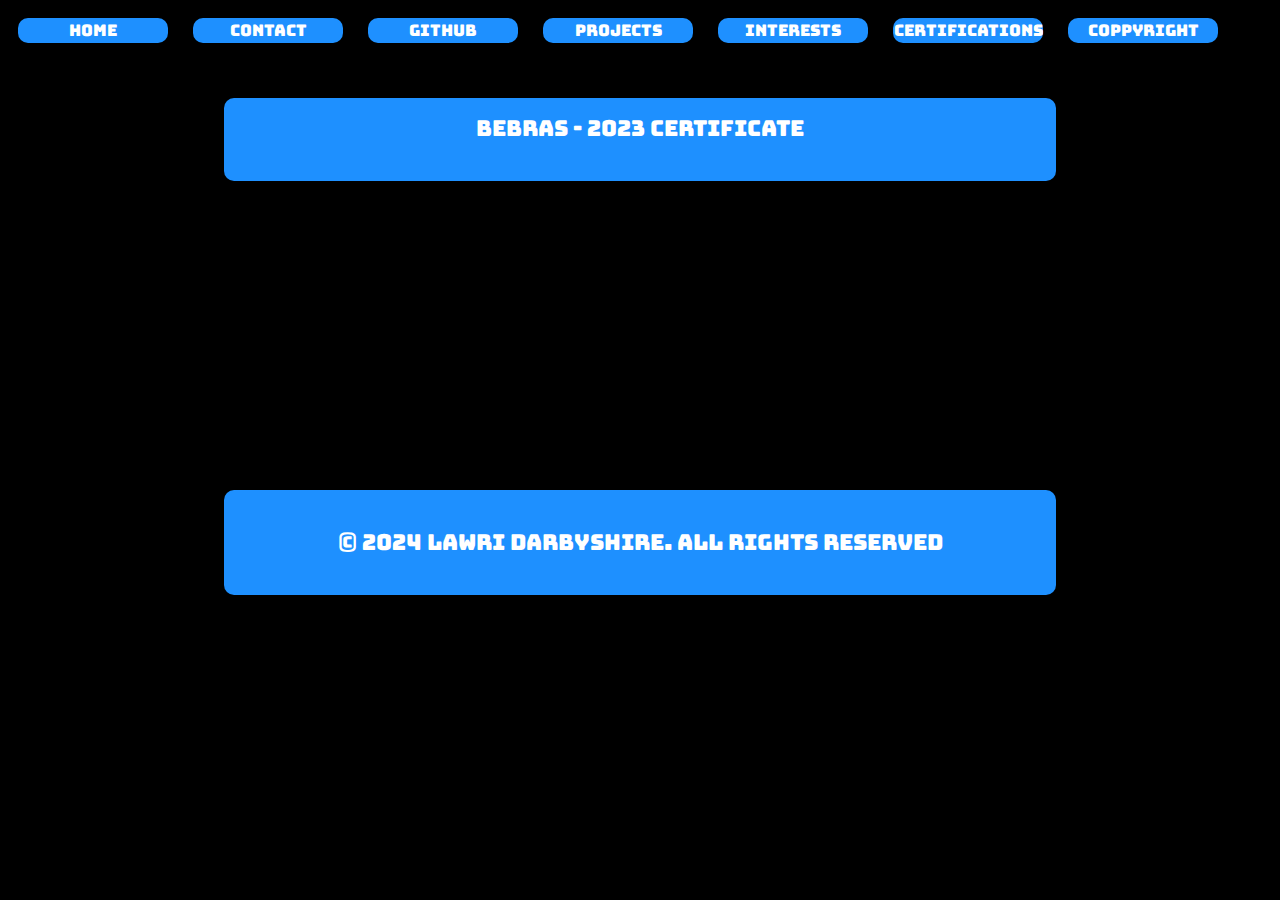
==== certifications.html @ 8a022fff "V1 Upload" ====
<!DOCTYPE html>
<html>

<head>
  <meta charset="utf-8">
  <meta name="viewport" content="width=device-width">
  <title>Certifications - Lawri Darbyshire</title>
  <link href="style.css" rel="stylesheet" type="text/css">
  <link rel="apple-touch-icon" sizes="180x180" href="/apple-touch-icon.png">
  <link rel="icon" type="image/png" sizes="32x32" href="/favicon-32x32.png">
  <link rel="icon" type="image/png" sizes="16x16" href="/favicon-16x16.png">
  <link rel="manifest" href="/site.webmanifest">
  <link href='https://fonts.googleapis.com/css?family=Bungee' rel='stylesheet'>
  <style>
    /* Add custom styles for the navigation squares */
    .nav-square {
      display: inline-block;
      width: 150px;
      height: 25px;
      background-color: dodgerblue;
      border-radius: 10px;
      margin: 10px;
      text-align: center;
      line-height: 25px;
      font-size: 16px;
      color: white;
      cursor: pointer;
    }

    .coppyright {
      text-align: center;
      margin: 1rem auto 2rem;
      max-width: 800px;
      font-weight: small;
      animation: bounce 2s infinite ease-in-out;
      color: white;
      cursor: pointer;
      background-color: dodgerblue;
      border-radius: 10px;
      padding: 1rem;
    }

    /* Set the background color to black */
    body {
      background-color: black;
      font-family: 'Bungee';
      font-size: 22px;
    }

    /* Centered paragraph with subtler bounce animation */
    .centered-paragraph {
      text-align: center;
      margin: 1rem auto 2rem;
      max-width: 800px;
      font-weight: small;
      animation: bounce 2s infinite ease-in-out;
      color: white;
      background-color: dodgerblue;
      border-radius: 10px;
      padding: 1rem;
    }

    .centered-button {
      text-align: center;
      margin: 1rem auto 2rem;
      max-width: 800px;
      font-weight: small;
      animation: bounce 2s infinite ease-in-out;
      color: white;
      background-color: dodgerblue;
      border-radius: 10px;
      padding: 1rem;
      cursor: pointer;
    }

    @keyframes bounce {

      0%,
      100% {
        transform: translateY(0);
      }

      20%,
      80% {
        transform: translateY(-5px);
      }

      40%,
      60% {
        transform: translateY(-5px);
      }
    }
  </style>
</head>

<body class="body">
  <!-- Navigation squares -->
  <div class="nav-square" onclick="location.href='index.html'">Home</div>
  <div class="nav-square" onclick="location.href='contact.html'">Contact</div>
  <div class="nav-square" onclick="window.open('https://github.com/Darbyshire64', '_blank')">GitHub</div>
  <div class="nav-square" onclick="location.href='projects.html'">Projects</div>
  <div class="nav-square" onclick="location.href='interests.html'">Interests</div>
  <div class="nav-square" onclick="location.href='certifications.html'">Certifications</div>
  <div class="nav-square" onclick="location.href='coppyright.html'">Coppyright</div>
  <br>
  <br>
  <div class="centered-button" onclick="window.open('Bebras-2023.pdf', '_blank')" <p>Bebras - 2023 Certificate</p>
  </div>

  <!-- Rest of your content goes here -->

</body>
<footer>
  <br>
  <br>
  <br>
  <br>
  <br>
  <br>
  <br>
  <br>
  <br>
  <div class="coppyright" onclick="location.href='coppyright.html'"">
    <p>© 2024 Lawri Darbyshire. All Rights Reserved</p>    
  </div>
</footer>

</html>
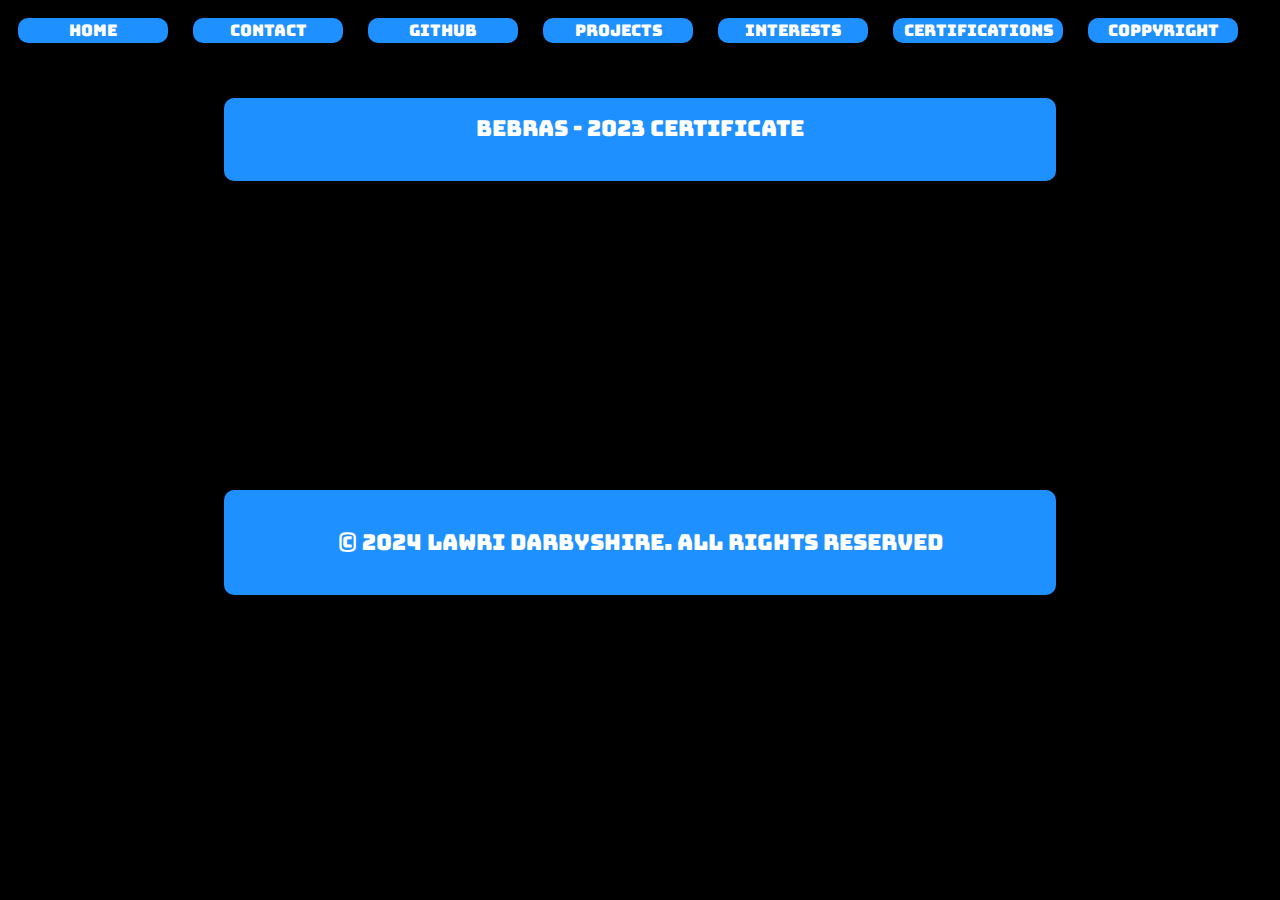
==== commit 170dc5ea: "Update certifications.html" ====
--- a/certifications.html
+++ b/certifications.html
@@ -26,6 +26,19 @@
       color: white;
       cursor: pointer;
     }
+    .nav-square2 {
+          display: inline-block;
+          width: 170px;
+          height: 25px;
+          background-color: dodgerblue;
+          border-radius: 10px;
+          margin: 10px;
+          text-align: center;
+          line-height: 25px;
+          font-size: 16px;
+          color: white;
+          cursor: pointer;
+        }
 
     .coppyright {
       text-align: center;
@@ -100,7 +113,7 @@
   <div class="nav-square" onclick="window.open('https://github.com/Darbyshire64', '_blank')">GitHub</div>
   <div class="nav-square" onclick="location.href='projects.html'">Projects</div>
   <div class="nav-square" onclick="location.href='interests.html'">Interests</div>
-  <div class="nav-square" onclick="location.href='certifications.html'">Certifications</div>
+  <div class="nav-square2" onclick="location.href='certifications.html'">Certifications</div>
   <div class="nav-square" onclick="location.href='coppyright.html'">Coppyright</div>
   <br>
   <br>
@@ -125,4 +138,4 @@
   </div>
 </footer>
 
-</html>+</html>
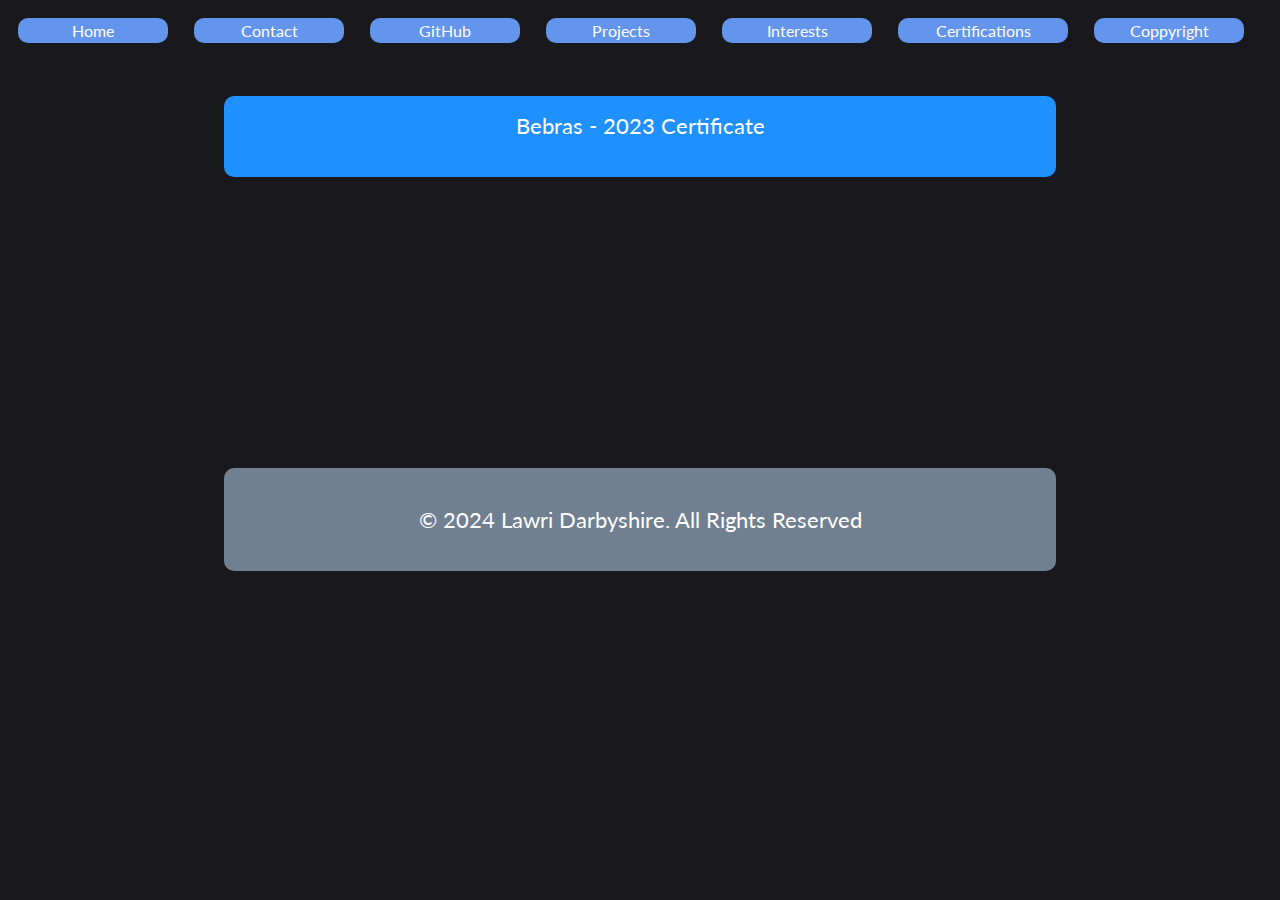
==== commit 31b90424: "Update certifications.html" ====
--- a/certifications.html
+++ b/certifications.html
@@ -10,104 +10,9 @@
   <link rel="icon" type="image/png" sizes="32x32" href="/favicon-32x32.png">
   <link rel="icon" type="image/png" sizes="16x16" href="/favicon-16x16.png">
   <link rel="manifest" href="/site.webmanifest">
-  <link href='https://fonts.googleapis.com/css?family=Bungee' rel='stylesheet'>
-  <style>
-    /* Add custom styles for the navigation squares */
-    .nav-square {
-      display: inline-block;
-      width: 150px;
-      height: 25px;
-      background-color: dodgerblue;
-      border-radius: 10px;
-      margin: 10px;
-      text-align: center;
-      line-height: 25px;
-      font-size: 16px;
-      color: white;
-      cursor: pointer;
-    }
-    .nav-square2 {
-          display: inline-block;
-          width: 170px;
-          height: 25px;
-          background-color: dodgerblue;
-          border-radius: 10px;
-          margin: 10px;
-          text-align: center;
-          line-height: 25px;
-          font-size: 16px;
-          color: white;
-          cursor: pointer;
-        }
-
-    .coppyright {
-      text-align: center;
-      margin: 1rem auto 2rem;
-      max-width: 800px;
-      font-weight: small;
-      animation: bounce 2s infinite ease-in-out;
-      color: white;
-      cursor: pointer;
-      background-color: dodgerblue;
-      border-radius: 10px;
-      padding: 1rem;
-    }
-
-    /* Set the background color to black */
-    body {
-      background-color: black;
-      font-family: 'Bungee';
-      font-size: 22px;
-    }
-
-    /* Centered paragraph with subtler bounce animation */
-    .centered-paragraph {
-      text-align: center;
-      margin: 1rem auto 2rem;
-      max-width: 800px;
-      font-weight: small;
-      animation: bounce 2s infinite ease-in-out;
-      color: white;
-      background-color: dodgerblue;
-      border-radius: 10px;
-      padding: 1rem;
-    }
-
-    .centered-button {
-      text-align: center;
-      margin: 1rem auto 2rem;
-      max-width: 800px;
-      font-weight: small;
-      animation: bounce 2s infinite ease-in-out;
-      color: white;
-      background-color: dodgerblue;
-      border-radius: 10px;
-      padding: 1rem;
-      cursor: pointer;
-    }
-
-    @keyframes bounce {
-
-      0%,
-      100% {
-        transform: translateY(0);
-      }
-
-      20%,
-      80% {
-        transform: translateY(-5px);
-      }
-
-      40%,
-      60% {
-        transform: translateY(-5px);
-      }
-    }
-  </style>
+  <link href='https://fonts.googleapis.com/css?family=Lato' rel='stylesheet'>
 </head>
-
 <body class="body">
-  <!-- Navigation squares -->
   <div class="nav-square" onclick="location.href='index.html'">Home</div>
   <div class="nav-square" onclick="location.href='contact.html'">Contact</div>
   <div class="nav-square" onclick="window.open('https://github.com/Darbyshire64', '_blank')">GitHub</div>
--- a/style.css
+++ b/style.css
@@ -0,0 +1,67 @@
+    .nav-square {
+      display: inline-block;
+      width: 150px;
+      height: 25px;
+      background-color: CornflowerBlue;
+      border-radius: 10px;
+      margin: 10px;
+      text-align: center;
+      line-height: 25px;
+      font-size: 16px;
+      color: white;
+      cursor: pointer;
+    }
+    .nav-square2 {
+            display: inline-block;
+            width: 170px;
+            height: 25px;
+            background-color: CornflowerBlue;
+            border-radius: 10px;
+            margin: 10px;
+            text-align: center;
+            line-height: 25px;
+            font-size: 16px;
+            color: white;
+            cursor: pointer;
+        }
+
+    .coppyright {
+      text-align: center;
+      margin: 1rem auto 2rem;
+      max-width: 800px;
+      font-weight: small;
+      animation: bounce 2s infinite ease-in-out;
+      color: white;
+      cursor: pointer;
+      background-color: SlateGray;
+      border-radius: 10px;
+      padding: 1rem;
+    }
+    body {
+      background-color: #18181d;
+      font-family: 'Lato';
+      font-size: 22px;
+    }
+    .centered-paragraph {
+      text-align: center;
+      margin: 1rem auto 2rem;
+      max-width: 800px;
+      font-weight: small;
+      color: white;
+      background-color: SteelBlue;
+      border-radius: 10px;
+      padding: 1rem;
+    }
+.centered-button {
+      text-align: center;
+      margin: 1rem auto 2rem;
+      max-width: 800px;
+      font-weight: small;
+      animation: bounce 2s infinite ease-in-out;
+      color: white;
+      background-color: dodgerblue;
+      border-radius: 10px;
+      padding: 1rem;
+      cursor: pointer;
+    }
+
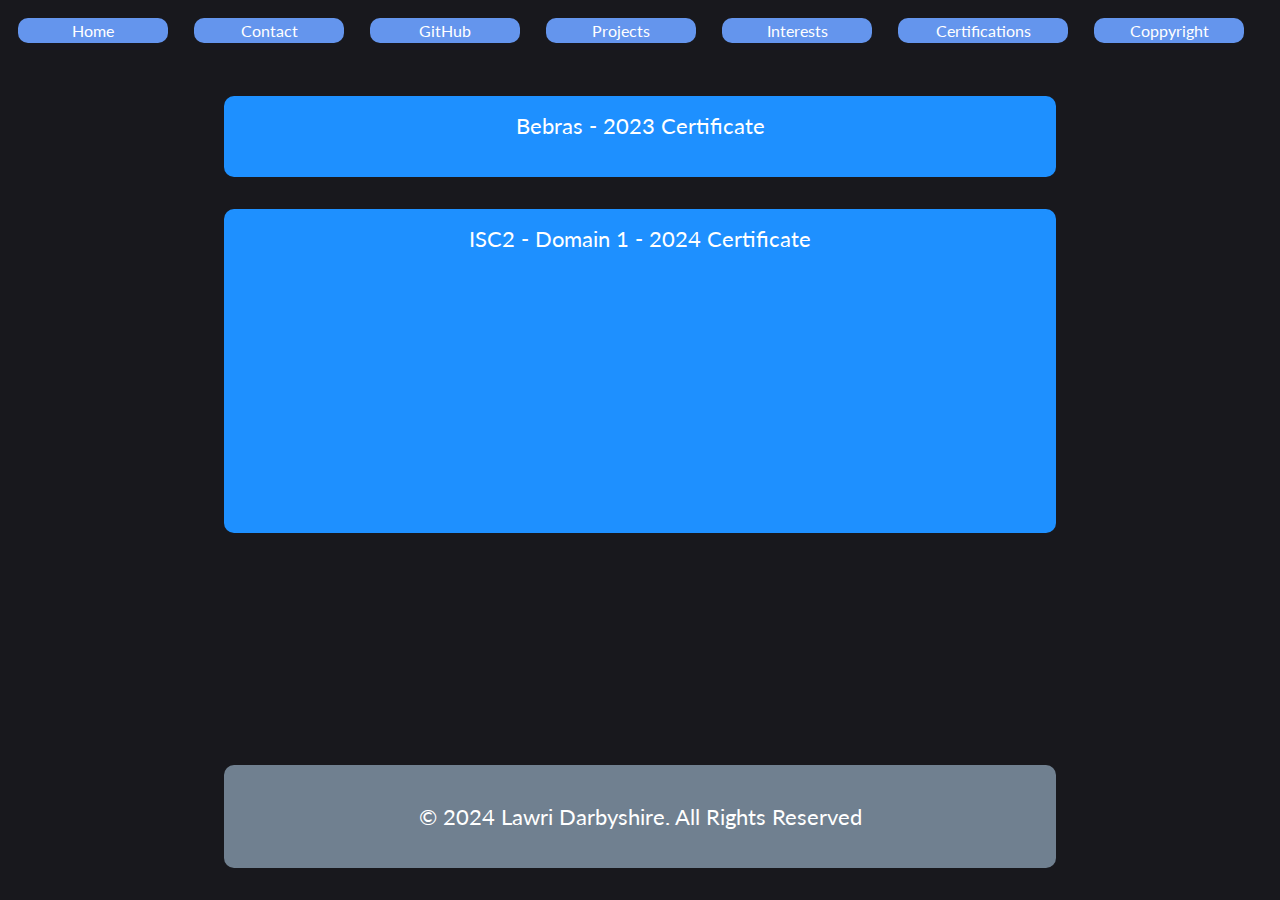
==== commit a9977d79: "New Certification Button" ====
--- a/certifications.html
+++ b/certifications.html
@@ -22,11 +22,8 @@
   <div class="nav-square" onclick="location.href='coppyright.html'">Coppyright</div>
   <br>
   <br>
-  <div class="centered-button" onclick="window.open('Bebras-2023.pdf', '_blank')" <p>Bebras - 2023 Certificate</p>
-  </div>
-
-  <!-- Rest of your content goes here -->
-
+  <div class="centered-button" onclick="window.open('Bebras-2023.pdf', '_blank')" <p>Bebras - 2023 Certificate</p></div>
+  <div class="centered-button" onclick="window.open('ISC2-Domain1.pdf', '_blank')" <p>ISC2 - Domain 1 - 2024 Certificate</p>
 </body>
 <footer>
   <br>
--- a/style.css
+++ b/style.css
@@ -36,6 +36,10 @@
       background-color: SlateGray;
       border-radius: 10px;
       padding: 1rem;
+      position: fixed;
+      bottom: 0;
+      left: 0;
+      right: 0;
     }
     body {
       background-color: #18181d;
@@ -59,7 +63,20 @@
       font-weight: small;
       animation: bounce 2s infinite ease-in-out;
       color: white;
-      background-color: dodgerblue;
+      background-color: SteelBlue;
+      border-radius: 10px;
+      padding: 1rem;
+      cursor: pointer;
+    }
+.centered-button {
+      text-align: center;
+      margin: 1rem auto 2rem;
+      max-width: 800px;
+      font-weight: large;
+      text: bold;
+      animation: bounce 2s infinite ease-in-out;
+      color: white;
+      background-color: DodgerBlue;
       border-radius: 10px;
       padding: 1rem;
       cursor: pointer;
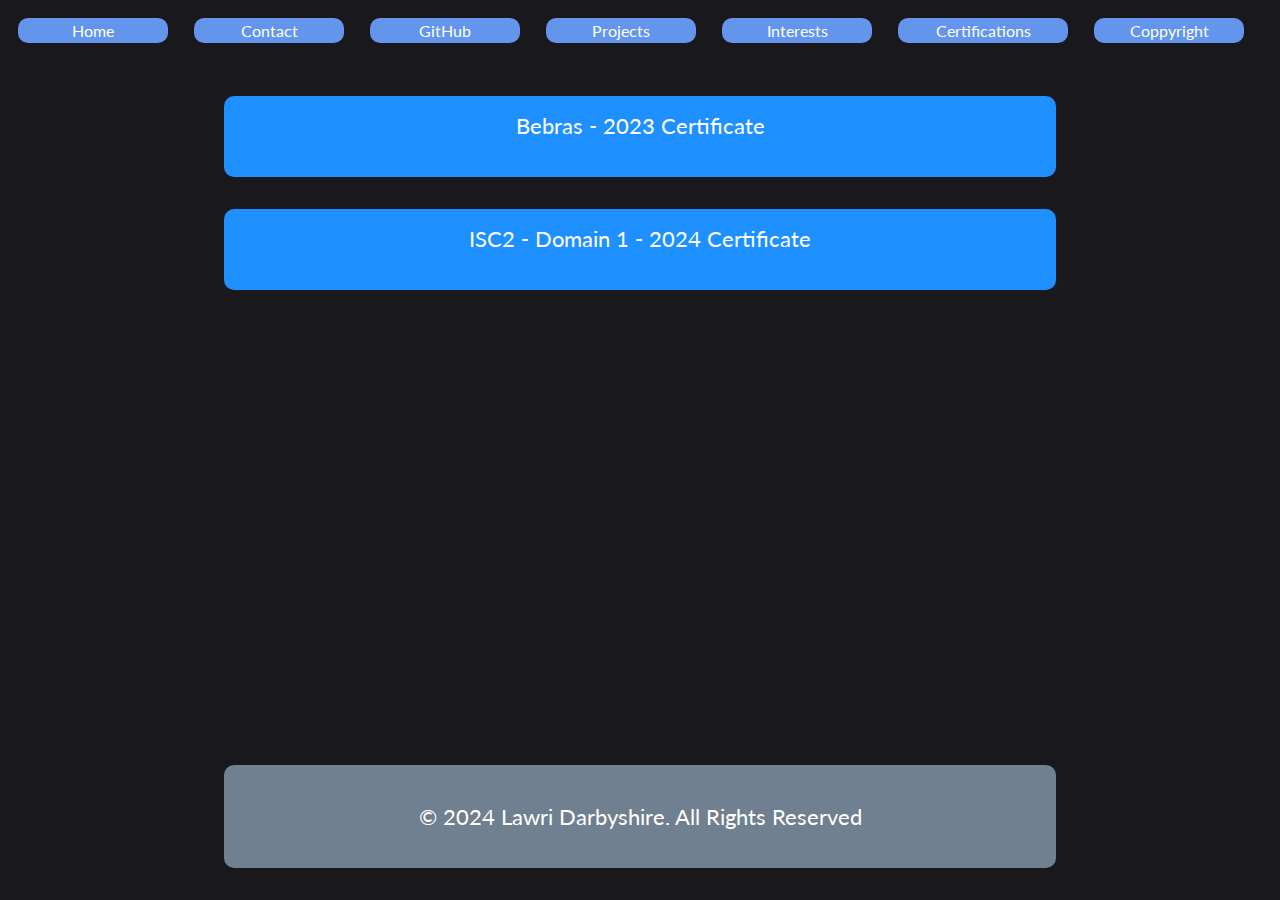
==== commit 096d90c1: "Update certifications.html" ====
--- a/certifications.html
+++ b/certifications.html
@@ -23,7 +23,7 @@
   <br>
   <br>
   <div class="centered-button" onclick="window.open('Bebras-2023.pdf', '_blank')" <p>Bebras - 2023 Certificate</p></div>
-  <div class="centered-button" onclick="window.open('ISC2-Domain1.pdf', '_blank')" <p>ISC2 - Domain 1 - 2024 Certificate</p>
+  <div class="centered-button" onclick="window.open('ISC2-Domain1.pdf', '_blank')" <p>ISC2 - Domain 1 - 2024 Certificate</p></div>
 </body>
 <footer>
   <br>
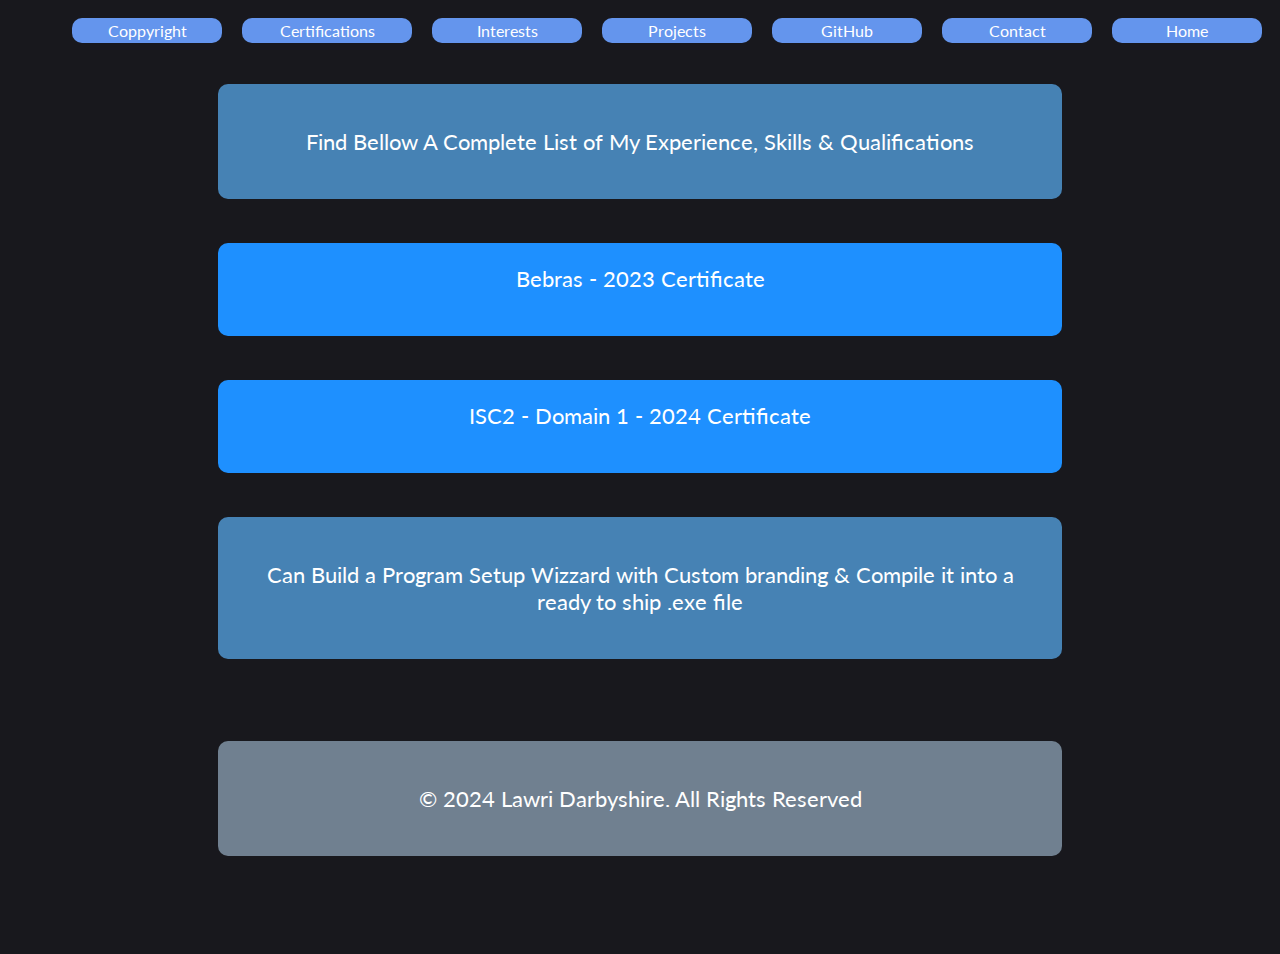
==== commit c10d4293: "Update certifications.html" ====
--- a/certifications.html
+++ b/certifications.html
@@ -4,7 +4,7 @@
 <head>
   <meta charset="utf-8">
   <meta name="viewport" content="width=device-width">
-  <title>Certifications - Lawri Darbyshire</title>
+  <title>Skills - Lawri Darbyshire</title>
   <link href="style.css" rel="stylesheet" type="text/css">
   <link rel="apple-touch-icon" sizes="180x180" href="/apple-touch-icon.png">
   <link rel="icon" type="image/png" sizes="32x32" href="/favicon-32x32.png">
@@ -22,8 +22,14 @@
   <div class="nav-square" onclick="location.href='coppyright.html'">Coppyright</div>
   <br>
   <br>
+  <div class="centered-paragraph">
+    <p>Find Bellow A Complete List of My Experience, Skills & Qualifications</p>
+  </div>
   <div class="centered-button" onclick="window.open('Bebras-2023.pdf', '_blank')" <p>Bebras - 2023 Certificate</p></div>
   <div class="centered-button" onclick="window.open('ISC2-Domain1.pdf', '_blank')" <p>ISC2 - Domain 1 - 2024 Certificate</p></div>
+  <div class="centered-paragraph">
+    <p>Can Build a Program Setup Wizzard with Custom branding & Compile it into a ready to ship .exe file</p>
+  </div>
 </body>
 <footer>
   <br>
--- a/style.css
+++ b/style.css
@@ -10,6 +10,8 @@
       font-size: 16px;
       color: white;
       cursor: pointer;
+      float: right;
+      font-family: 'Lato';
     }
     .nav-square2 {
             display: inline-block;
@@ -21,8 +23,10 @@
             text-align: center;
             line-height: 25px;
             font-size: 16px;
+            float: right;
             color: white;
             cursor: pointer;
+            font-family: 'Lato';
         }
 
     .coppyright {
@@ -41,7 +45,7 @@
       left: 0;
       right: 0;
     }
-    body {
+    html {
       background-color: #18181d;
       font-family: 'Lato';
       font-size: 22px;
